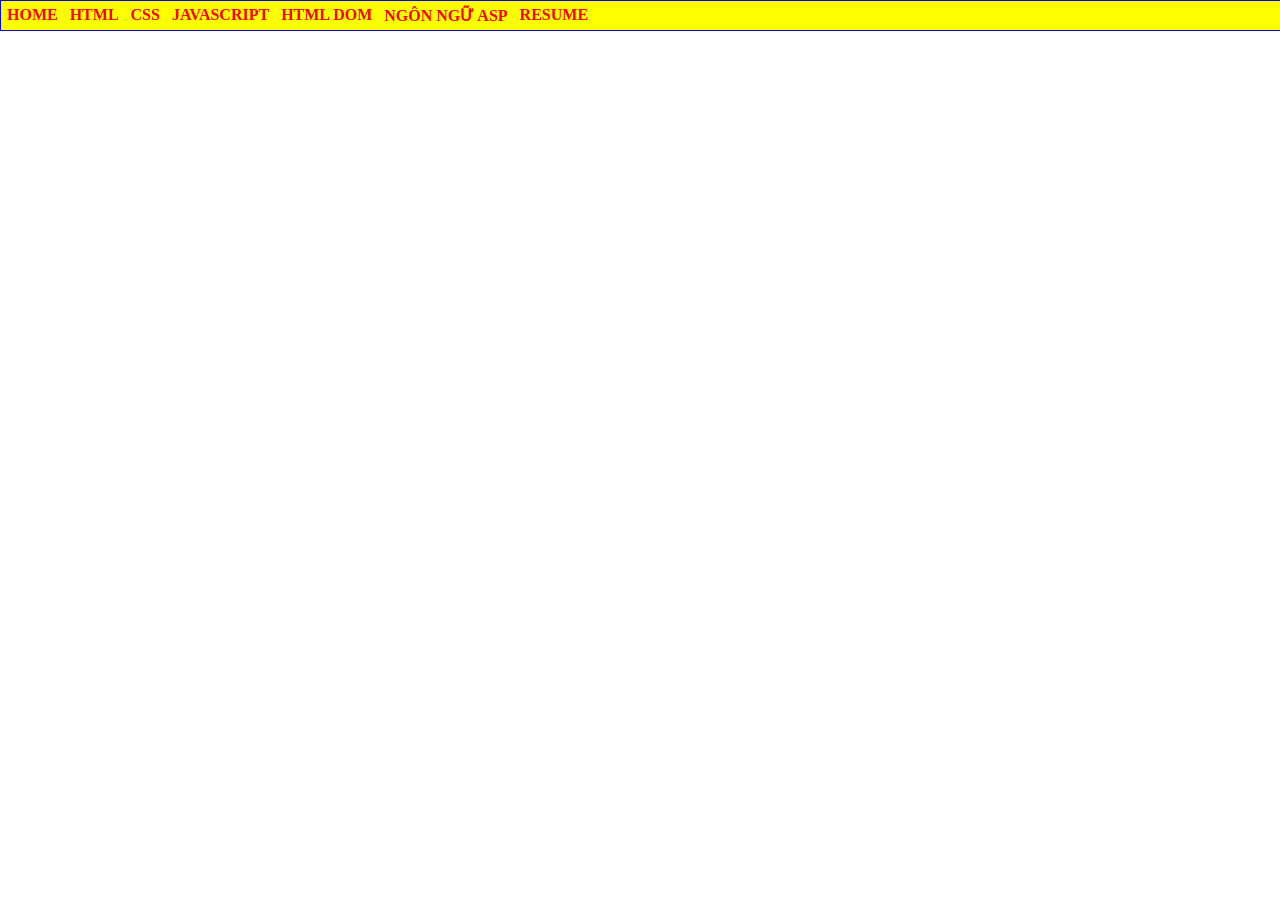
==== index.html @ c84c08a4 "Add files via upload" ====
<html>
    <head>
        <title>Nguyễn Vũ Tường Anh - K244161770</title>
        <style>
            @import url(mainstyle.css);
        </style>
    </head>
    <body>
        <div id="container">
            <ul>
                <li>
                    <a href="/index.html">HOME</a>
                </li>
                <li>
                    <a href="#">HTML</a>
                </li>
                <li>
                    <a href="#">CSS</a>
                    <ul>
                        <li>
                            <a href="ex42/index42.html">Bài 42</a>
                        </li>
                        <li>
                            <a href="#">CSS CĂN BẢN</a>
                        </li>
                        <li>
                            <a href="#">GIAO DIỆN VỚI CSS</a>
                        </li>
                        <li>
                            <a href="#">CSS NÂNG CAO</a>
                        </li>
                    </ul>
                </li>
                <li>
                    <a href="#">JAVASCRIPT</a>
                    <ul>
                        <li>
                            <a href="#">LESSON 01</a>
                        </li>
                        <li>
                            <a href="#">LESSON 02</a>
                        </li>
                        <li>
                            <a href="#">LESSON 03</a>
                        </li>
                    </ul>
                </li>
                <li>
                    <a href="#">HTML DOM</a>
                </li>
                <li>
                    <a href="#">NGÔN NGỮ ASP</a>
                </li>
                <li>
                    <a href="/ex1418/Resume.html">RESUME</a>
                </li>
            </ul>
        </div>
    </body>
</html>
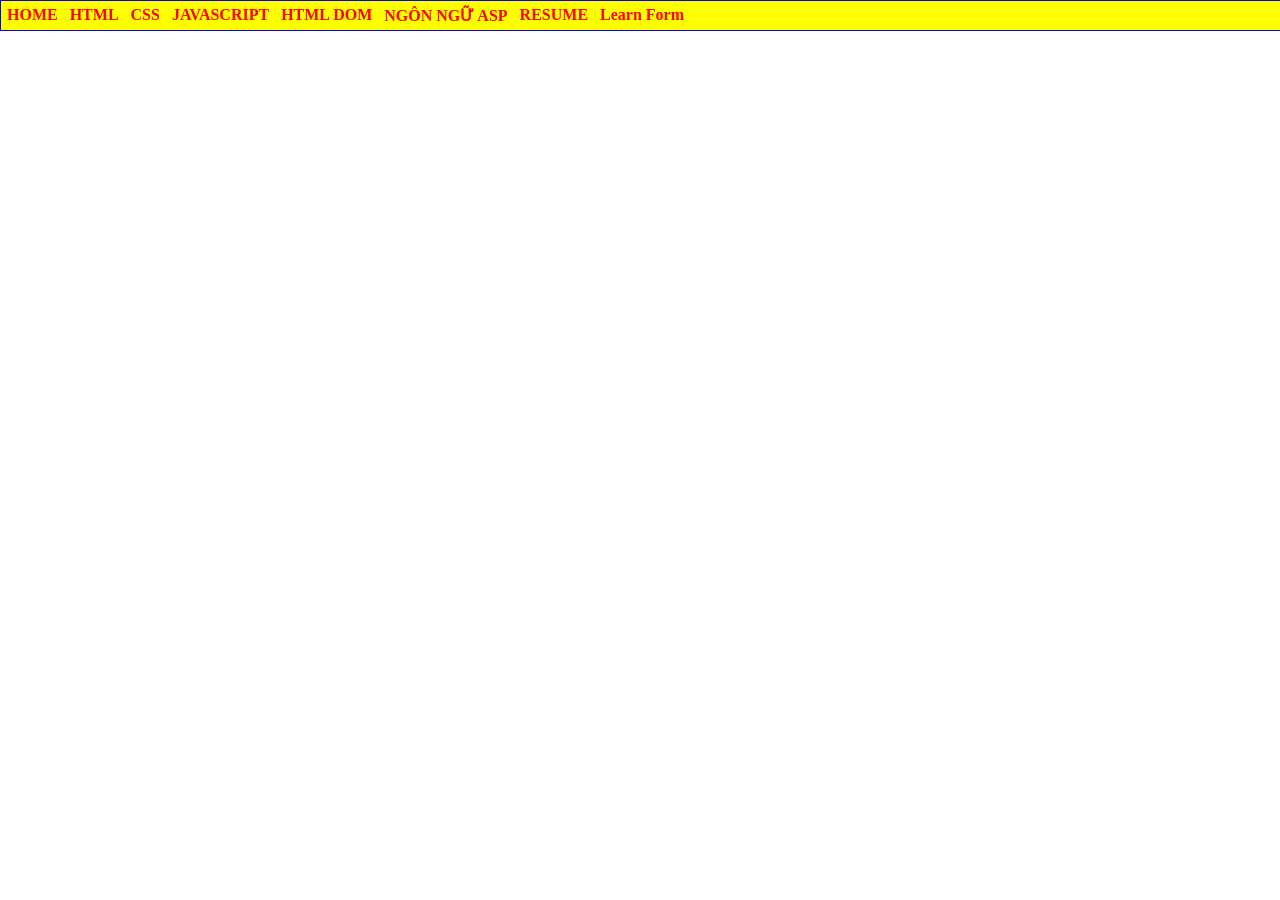
==== commit 10c60c59: "Refactor index.html structure and links" ====
--- a/index.html
+++ b/index.html
@@ -1,5 +1,6 @@
 <html>
     <head>
+        <meta charset="UTF-8">
         <title>Nguyễn Vũ Tường Anh - K244161770</title>
         <style>
             @import url(mainstyle.css);
@@ -9,7 +10,7 @@
         <div id="container">
             <ul>
                 <li>
-                    <a href="/index.html">HOME</a>
+                    <a href="index.html">HOME</a>
                 </li>
                 <li>
                     <a href="#">HTML</a>
@@ -52,9 +53,12 @@
                     <a href="#">NGÔN NGỮ ASP</a>
                 </li>
                 <li>
-                    <a href="/ex1418/Resume.html">RESUME</a>
+                    <a href="ex1418/Resume.html">RESUME</a>
+                </li>
+                <li>
+                    <a href="LearnForm/ClientGet.html">Learn Form</a>
                 </li>
             </ul>
         </div>
     </body>
-</html>+</html>
